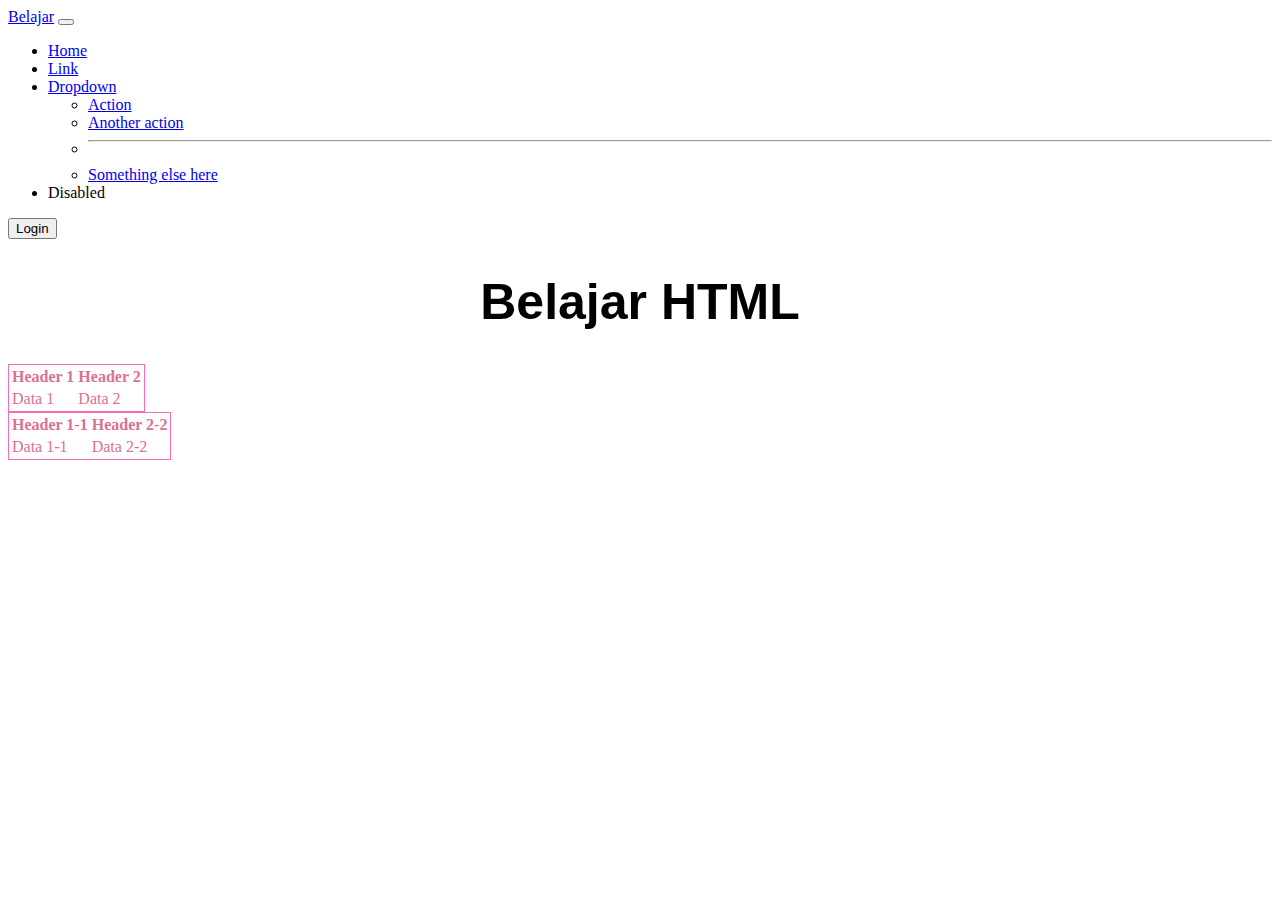
==== bootcamphtml/index.html @ 5d8f3635 "Add files via upload" ====
<!DOCTYPE html>
 <html lang="en">
 <head>
    <meta charset="UTF-8">
    <meta http-equiv="X-UA-Compatible" content="IE=edge">
    <meta name="viewport" content="width=device-width, initial-scale=1.0">
    <title>Document</title>
    <link href="https://cdn.jsdelivr.net/npm/bootstrap@5.3.0-alpha1/dist/css/bootstrap.min.css" rel="stylesheet" integrity="sha384-GLhlTQ8iRABdZLl6O3oVMWSktQOp6b7In1Zl3/Jr59b6EGGoI1aFkw7cmDA6j6gD" crossorigin="anonymous">
</head>
<head>
    <nav class="navbar navbar-expand-lg bg-success-subtle">
        <div class="container-fluid">
          <a class="navbar-brand" href="#">Belajar</a>
          <button class="navbar-toggler" type="button" data-bs-toggle="collapse" data-bs-target="#navbarSupportedContent" aria-controls="navbarSupportedContent" aria-expanded="false" aria-label="Toggle navigation">
            <span class="navbar-toggler-icon"></span>
          </button>
          <div class="collapse navbar-collapse" id="navbarSupportedContent">
            <ul class="navbar-nav me-auto mb-2 mb-lg-0">
              <li class="nav-item">
                <a class="nav-link active" aria-current="page" href="index.html">Home</a>
              </li>
              <li class="nav-item">
                <a class="nav-link" href="#">Link</a>
              </li>
              <li class="nav-item dropdown">
                <a class="nav-link dropdown-toggle" href="#" role="button" data-bs-toggle="dropdown" aria-expanded="false">
                  Dropdown
                </a>
                <ul class="dropdown-menu">
                  <li><a class="dropdown-item" href="#">Action</a></li>
                  <li><a class="dropdown-item" href="#">Another action</a></li>
                  <li><hr class="dropdown-divider"></li>
                  <li><a class="dropdown-item" href="#">Something else here</a></li>
                </ul>
              </li>
              <li class="nav-item">
                <a class="nav-link disabled">Disabled</a>
              </li>
            </ul>
            <form action="login.html" class="d-flex" role="login">
                <button class="btn btn-outline-success" type="submit">Login</button>
            </form>
          </div>
        </div>
      </nav>
</head>
    <body>
        <script src="https://cdn.jsdelivr.net/npm/bootstrap@5.3.0-alpha1/dist/js/bootstrap.bundle.min.js" integrity="sha384-w76AqPfDkMBDXo30jS1Sgez6pr3x5MlQ1ZAGC+nuZB+EYdgRZgiwxhTBTkF7CXvN" crossorigin="anonymous"></script>
    </body>
    <link rel="stylesheet" href="./style/index.css">
    <style>
        table {
            color: palevioletred;
            border-style: solid;
            border-width: 1px;
            border-color: hotpink; 
        }
    </style>
 </head>
<h1 class="judul">Belajar HTML</h1>
 <body>
    <table>
        <thead>
            <th>Header 1</th>
            <th>Header 2</th>
        </thead>
        <body>
            <tr>
                <td>Data 1</td>
                <td>Data 2</td>
            </tr>
        </body>
    </table>
    <table>
        <thead>
            <th>Header 1-1</th>
            <th>Header 2-2</th>
        </thead>
        <body>
            <tr>
                <td>Data 1-1</td>
                <td>Data 2-2</td>
            </tr>
        </body>
    </table>
 </body>
 </html>
---- bootcamphtml/style/index.css ----
table {
    color: palevioletred;
    border-style: solid;
    border-width: 1px;
    border-color: hotpink;
}
table2 {
    border-width: 5px;
    border-color: plum;
}
.judul {
    font-family: arial;
    font-size: 50px;
    text-align: center;
  }
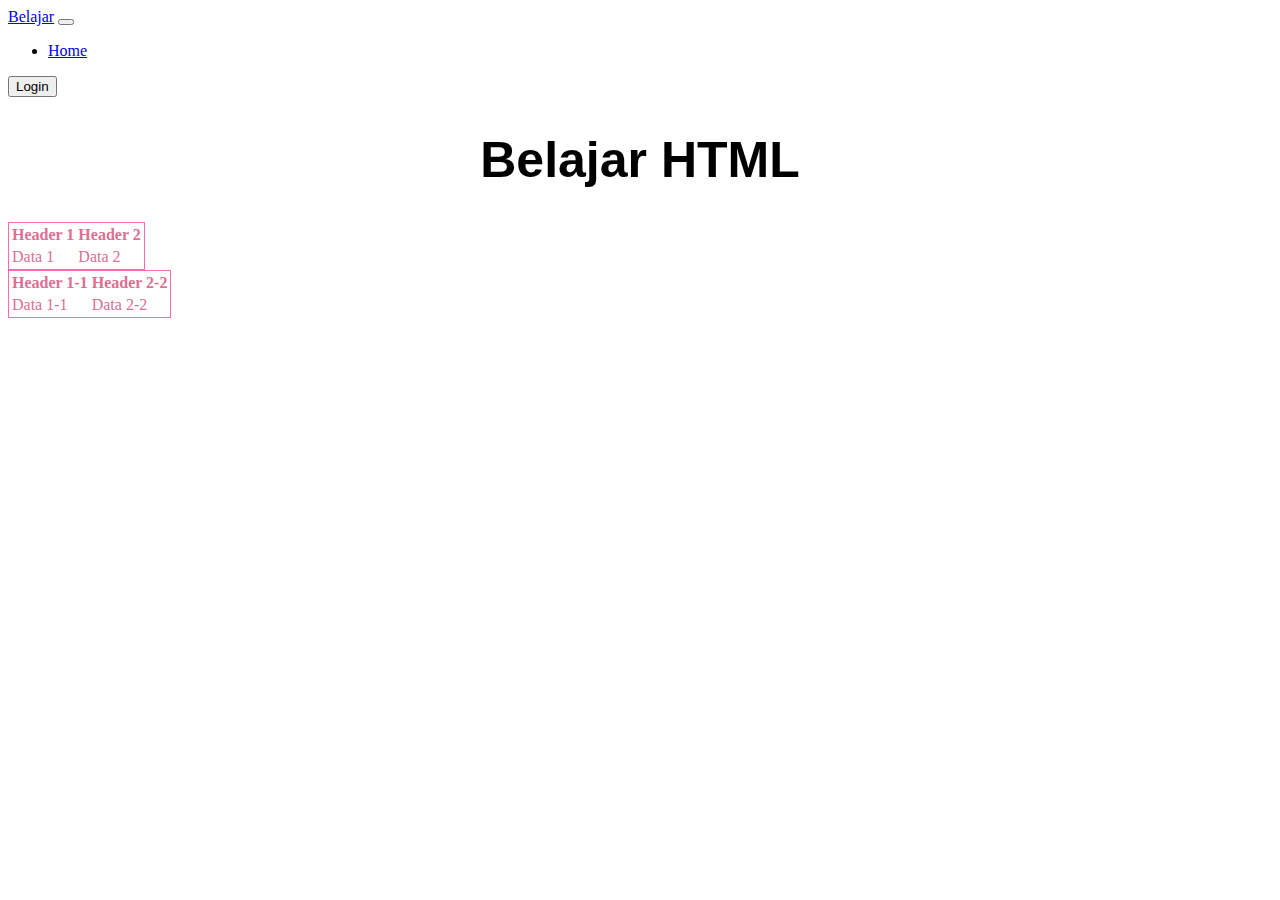
==== commit f59acd18: "Add files via upload" ====
--- a/bootcamphtml/index.html
+++ b/bootcamphtml/index.html
@@ -18,23 +18,6 @@
             <ul class="navbar-nav me-auto mb-2 mb-lg-0">
               <li class="nav-item">
                 <a class="nav-link active" aria-current="page" href="index.html">Home</a>
-              </li>
-              <li class="nav-item">
-                <a class="nav-link" href="#">Link</a>
-              </li>
-              <li class="nav-item dropdown">
-                <a class="nav-link dropdown-toggle" href="#" role="button" data-bs-toggle="dropdown" aria-expanded="false">
-                  Dropdown
-                </a>
-                <ul class="dropdown-menu">
-                  <li><a class="dropdown-item" href="#">Action</a></li>
-                  <li><a class="dropdown-item" href="#">Another action</a></li>
-                  <li><hr class="dropdown-divider"></li>
-                  <li><a class="dropdown-item" href="#">Something else here</a></li>
-                </ul>
-              </li>
-              <li class="nav-item">
-                <a class="nav-link disabled">Disabled</a>
               </li>
             </ul>
             <form action="login.html" class="d-flex" role="login">
